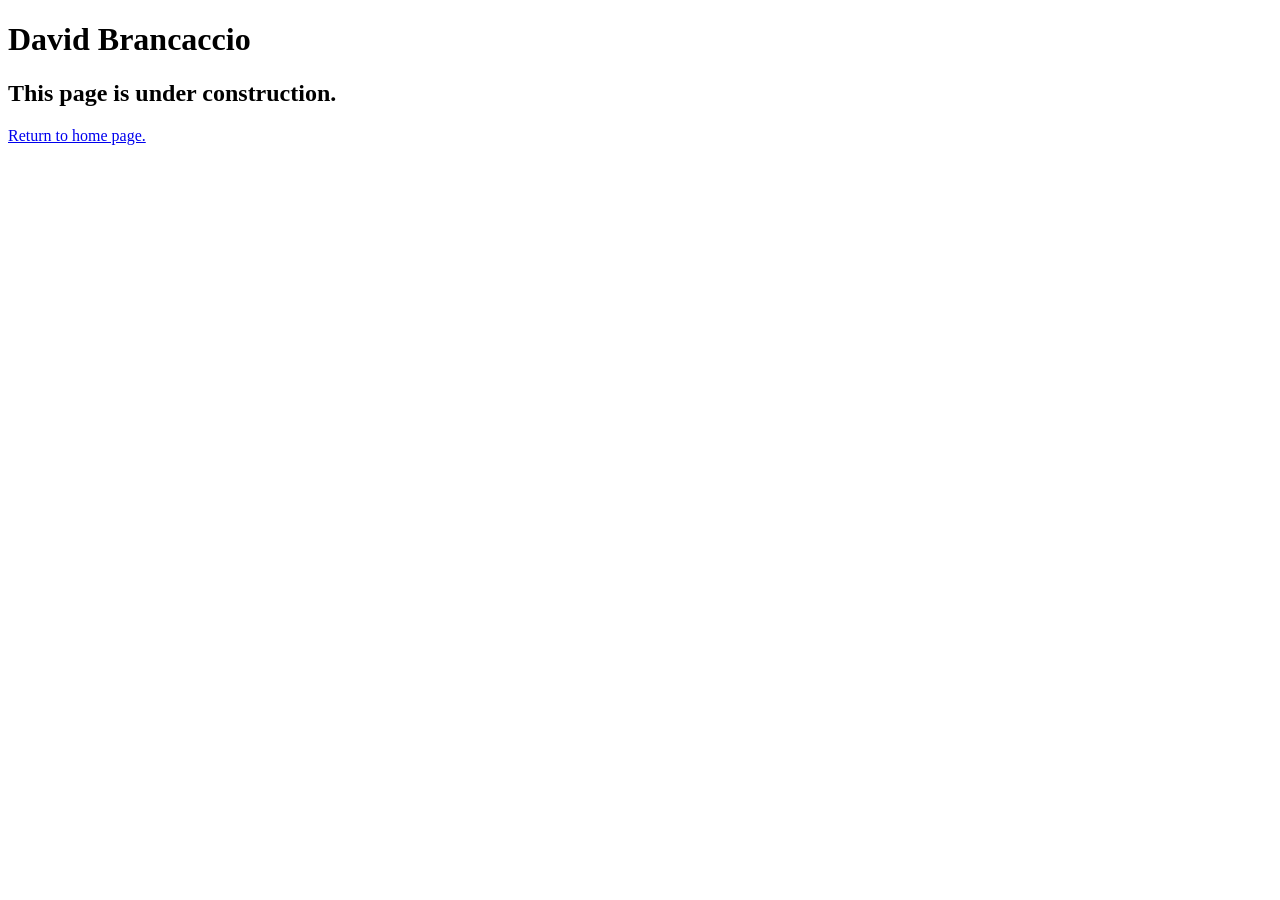
==== speakers/brancaccio.html @ 51e3af68 "Add files via upload" ====
<!DOCTYPE html>
<html lang="en">

<head>
	<meta charset="utf-8">
	<title>San Joaquin Valley Town Hall</title>
	<link rel="icon" href="../images/favicon.ico">
	<link rel="stylesheet" href="../styles/main.css">
</head>

<body>
	<main>
		<h1>David Brancaccio</h1>
		<h2>This page is under construction.</h2>
		<p><a href="../c3_index.html">Return to home page.</a></p>
	</main>
</body>

</html>
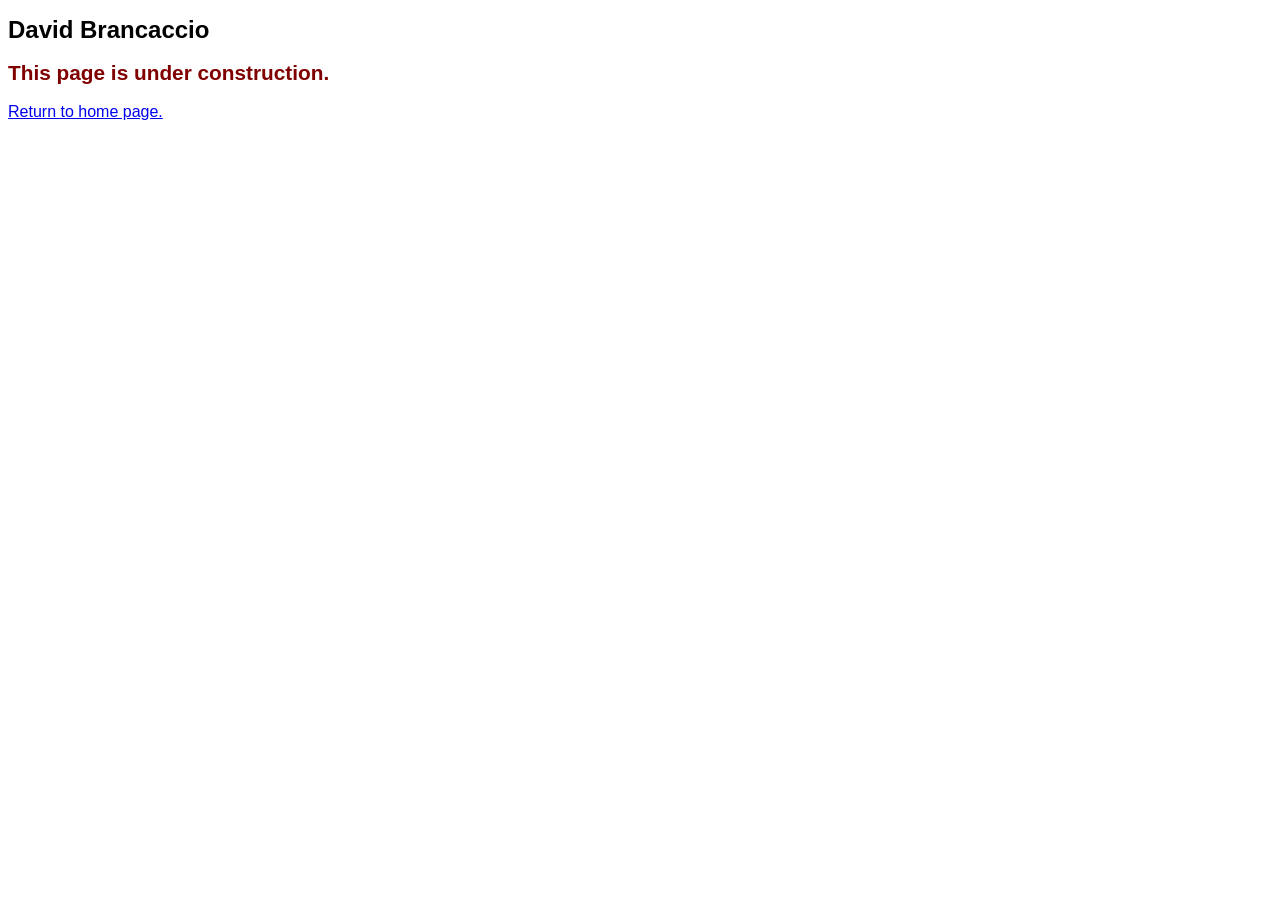
==== commit 39078b89: "Update link to return to home page" ====
--- a/speakers/brancaccio.html
+++ b/speakers/brancaccio.html
@@ -1,19 +1,16 @@
 <!DOCTYPE html>
 <html lang="en">
-
 <head>
 	<meta charset="utf-8">
 	<title>San Joaquin Valley Town Hall</title>
 	<link rel="icon" href="../images/favicon.ico">
 	<link rel="stylesheet" href="../styles/main.css">
 </head>
-
 <body>
 	<main>
 		<h1>David Brancaccio</h1>
 		<h2>This page is under construction.</h2>
-		<p><a href="../c3_index.html">Return to home page.</a></p>
+		<p><a href="../index.html">Return to home page.</a></p>
 	</main>
 </body>
-
-</html>+</html>
--- a/styles/main.css
+++ b/styles/main.css
@@ -0,0 +1,63 @@
+/* Step 31: Define the CSS Variable for the accent color */
+:root {
+    --accent-color: #800000;
+}
+
+/* Step 5: Base body styles */
+body {
+    font-family: Arial, Helvetica, sans-serif;
+    font-size: 100%;
+}
+
+/* Step 6 & 32: Italicize links and set color on hover/focus using variable */
+a:hover, a:focus {
+    font-style: italic;
+    color: var(--accent-color);
+}
+
+/* Step 7: Main section header size */
+h1 {
+    font-size: 150%;
+}
+
+/* Step 8 & 32: Section headers color and size */
+h2 {
+    font-size: 130%;
+    color: var(--accent-color);
+}
+
+/* Step 9: Default subheadings size */
+h3 {
+    font-size: 105%;
+}
+
+/* Step 11-14: Header element layout and nested targeting styles */
+header h2 {
+    font-size: 170%;
+    text-indent: 30px;
+}
+
+header h3 {
+    font-size: 130%;
+    font-style: italic;
+    text-indent: 30px;
+}
+
+header img {
+    float: left;
+}
+
+/* Step 18: Float clearing behavior for the main structural content */
+main {
+    clear: left;
+}
+
+/* Step 21: Footer paragraph alignments */
+footer p {
+    text-align: center;
+}
+
+/* Step 29: Class custom scale rule */
+.large {
+    font-size: 125%;
+}
